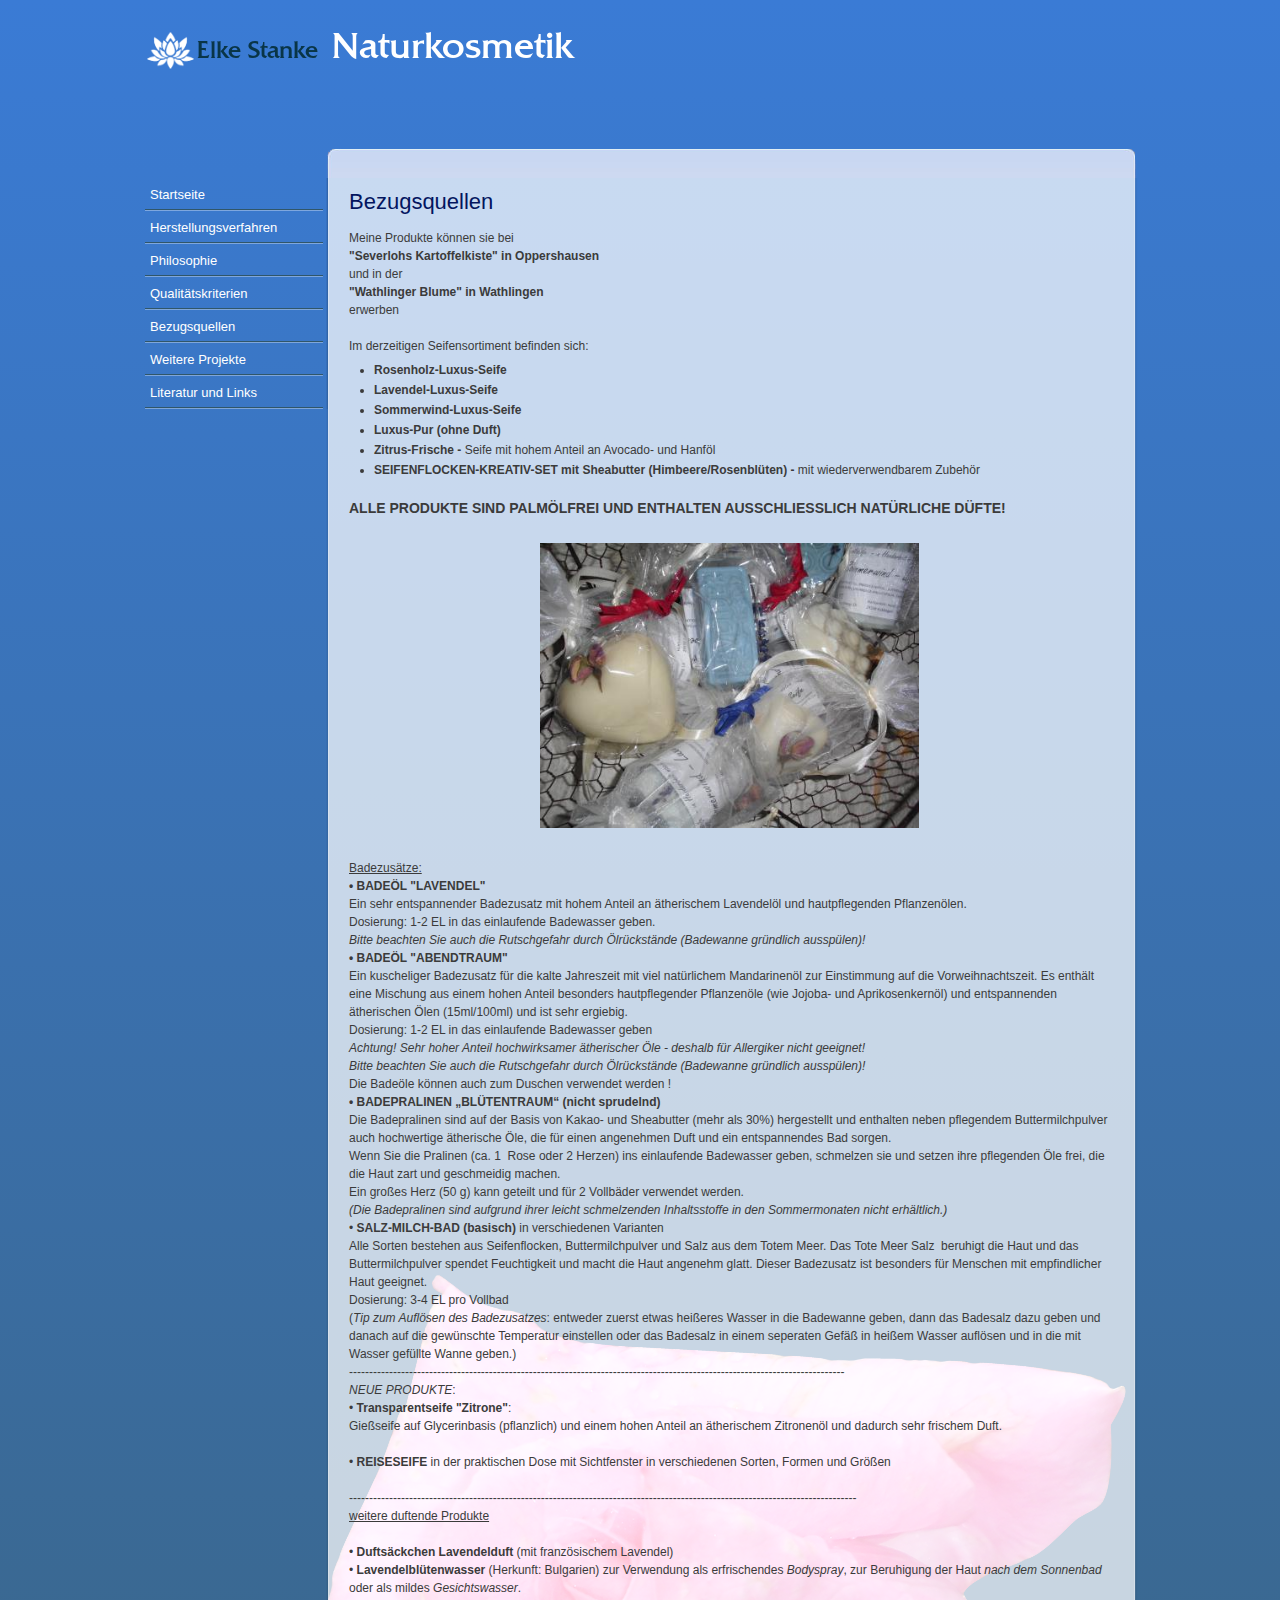
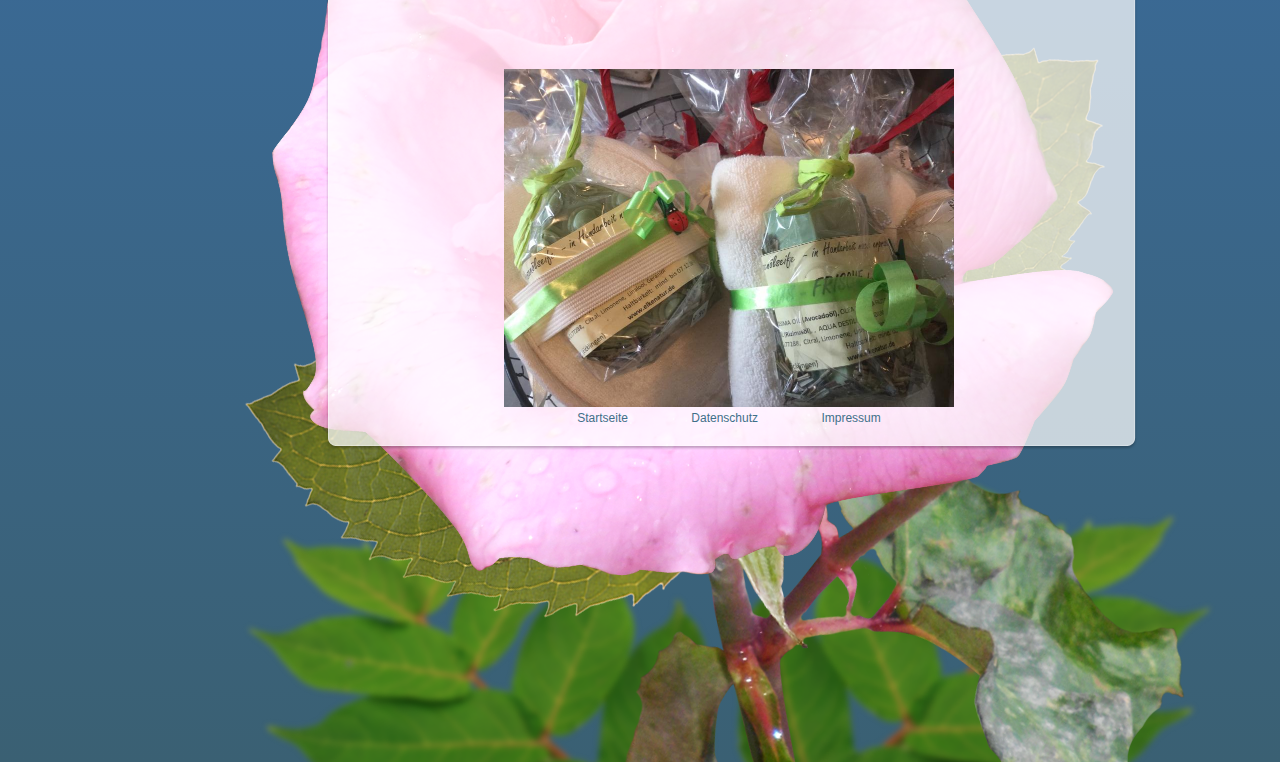
==== Bezugsquellen.html @ a68c089b "added version 1" ====
<!DOCTYPE html>
<html lang="de">
<head>
    <title>Elke Stanke Naturkosmetik - Bezugsquellen</title>
    <meta http-equiv="Content-Type" content="text/html; charset=UTF-8" />
    <meta name="format-detection" content="telephone=no" />
    <meta name="keywords" content="TATORT CHEMIE,Naturseife" />

    <link href="css/main.css" rel="stylesheet" />
    <link href="css/jquery.fancybox-1.3.4.css" media="screen" rel="stylesheet" />

    <script>
        function email(name, domain, tld) {
            var mail = name + "@" + domain + "." + tld;
            var link = "<a href='mailto:" + name + "@" + domain + "." + tld + "'>" + mail + "</a>";
            document.write(link);
        }
    </script>
</head>
<body>
    <div id="body">
        <div id="background">
            <div id="maindiv">
                <div id="header">
                    <div id="style">
                        <div class="cleaner"></div>
                    </div>
                </div>

                <div style="background: url('img/bg_main.png') top center repeat-y;">

                    <div id="container">
                        <div id="left">
                            <ul class="menu">
                                <li class="mpoint"><a class="npoint" asp- href="index.html">Startseite</a></li>
                                <li class="mpoint"><a class="npoint" href="Herstellungsverfahren.html">Herstellungsverfahren</a></li>
                                <li class="mpoint"><a class="npoint" href="Philosophie.html">Philosophie</a></li>
                                <li class="mpoint"><a class="npoint" href="https://localhost:44397/Qualit%C3%83%C2%A4tskriterien">Qualitätskriterien</a></li>
                                <li class="mpoint"><a class="npoint" href="Bezugsquellen.html">Bezugsquellen</a></li>
                                <li class="mpoint"><a class="npoint" href="WeitereProjekte.html">Weitere Projekte</a></li>
                                <li class="mpoint"><a class="npoint" href="Literatur.html">Literatur und Links</a></li>
                            </ul>
                        </div>

                        <div style="width:10px;float:right;height:830px"></div>

                        <div id="middle">
                            <div id="content">
                                <div class="cleaner"></div>

                                <h1>Bezugsquellen</h1>
                                <p>Meine Produkte können sie bei&nbsp;</p>

<p><strong>&quot;Severlohs Kartoffelkiste&quot; in Oppershausen</strong></p>

<p>und in der</p>

<p><strong>&quot;Wathlinger Blume&quot; in Wathlingen</strong></p>

<p>erwerben&nbsp;</p>

<p>&nbsp;</p>

<p>Im derzeitigen Seifensortiment befinden sich:</p>

<ul>
    <li><strong>Rosenholz-Luxus-Seife</strong></li>
    <li><strong>Lavendel-Luxus-Seife</strong></li>
    <li><strong>Sommerwind-Luxus-Seife</strong></li>
    <li><strong>Luxus-Pur (ohne&nbsp;Duft)</strong></li>
    <li><strong>Zitrus-Frische -&nbsp;</strong>Seife mit hohem Anteil an Avocado- und Hanföl</li>
    <li><strong>SEIFENFLOCKEN-KREATIV-SET mit Sheabutter (Himbeere/Rosenblüten) - </strong>mit wiederverwendbarem Zubehör</li>
</ul>

<p>&nbsp;</p>

<p><span style="font-size:14px"><strong>ALLE PRODUKTE SIND PALMÖLFREI UND ENTHALTEN AUSSCHLIESSLICH NATÜRLICHE DÜFTE!</strong></span></p>

<p>&nbsp;</p>

<p style="line-height:0.64cm; margin-top:0.17cm"><img alt="Korb mit Seife" height="285" src="img/dsci0147.jpg" style="display: block; margin-left: auto; margin-right: auto;" title="Korb mit Seife" width="379" /></p>

<p style="line-height:0.64cm; margin-top:0.17cm">&nbsp;</p>

<p><u>Badezusätze:</u></p>

<p><strong>&bull; BADEÖL &quot;LAVENDEL&quot;&nbsp;</strong></p>

<p>Ein sehr entspannender Badezusatz mit hohem Anteil an ätherischem Lavendelöl und hautpflegenden Pflanzenölen.</p>

<p>Dosierung: 1-2 EL in das einlaufende Badewasser geben.</p>

<p><em>Bitte beachten Sie auch die Rutschgefahr durch Ölrückstände (Badewanne gründlich ausspülen)!</em></p>

<p><strong>&bull; BADEÖL &quot;ABENDTRAUM&quot;</strong></p>

<p>Ein kuscheliger Badezusatz für die kalte Jahreszeit mit viel natürlichem Mandarinenöl zur Einstimmung auf die Vorweihnachtszeit. Es enthält eine Mischung aus einem hohen Anteil besonders hautpflegender Pflanzenöle (wie Jojoba- und Aprikosenkernöl) und entspannenden ätherischen Ölen (15ml/100ml) und ist sehr ergiebig.</p>

<p>Dosierung: 1-2 EL in das einlaufende Badewasser geben</p>

<p><em>Achtung! Sehr hoher Anteil hochwirksamer ätherischer Öle - deshalb für Allergiker nicht geeignet!</em></p>

<p><em>Bitte beachten Sie auch die Rutschgefahr durch Ölrückstände (Badewanne gründlich ausspülen)!</em></p>

<p>Die Badeöle können auch zum Duschen verwendet werden !</p>

<p><strong>&bull; BADEPRALINEN &bdquo;BLÜTENTRAUM&ldquo; (nicht sprudelnd)</strong></p>

<p>Die Badepralinen sind auf der Basis von Kakao- und Sheabutter (mehr als 30%)&nbsp;hergestellt und enthalten neben pflegendem Buttermilchpulver auch hochwertige ätherische Öle, die für einen angenehmen Duft und ein entspannendes Bad sorgen.</p>

<p>Wenn Sie die Pralinen (ca. 1 &nbsp;Rose&nbsp;oder 2&nbsp;Herzen) ins einlaufende Badewasser geben, schmelzen sie und setzen ihre pflegenden Öle frei, die die Haut zart und geschmeidig machen.&nbsp;</p>

<p>Ein großes Herz (50 g) kann geteilt und für 2 Vollbäder verwendet werden.</p>

<p><em>(Die Badepralinen sind aufgrund ihrer leicht schmelzenden Inhaltsstoffe in den Sommermonaten nicht erhältlich.)</em></p>

<p>&bull; <strong>SALZ-MILCH-BAD (basisch)</strong> in verschiedenen Varianten</p>

<p>Alle Sorten bestehen aus Seifenflocken, Buttermilchpulver und Salz aus dem Totem Meer. Das&nbsp;Tote&nbsp;Meer Salz &nbsp;beruhigt&nbsp;die Haut und das Buttermilchpulver spendet Feuchtigkeit und macht die Haut angenehm glatt.&nbsp;Dieser Badezusatz ist&nbsp;besonders für Menschen mit empfindlicher Haut geeignet.</p>

<p>Dosierung: 3-4 EL pro Vollbad</p>

<p>(<em>Tip zum Auflösen des Badezusatzes</em>: entweder zuerst etwas heißeres Wasser in die Badewanne geben, dann das Badesalz dazu geben und danach auf die gewünschte Temperatur einstellen oder das Badesalz in einem seperaten Gefäß in heißem Wasser auflösen und in die mit Wasser gefüllte Wanne geben.)</p>

<p>----------------------------------------------------------------------------------------------------------------------------</p>

<p><em>NEUE PRODUKTE</em>:</p>

<p>&bull;&nbsp;<strong>Transparentseife &quot;Zitrone&quot;</strong>:</p>

<p>Gießseife auf Glycerinbasis (pflanzlich) und einem hohen Anteil an ätherischem Zitronenöl und dadurch sehr frischem Duft.</p>

<p>&nbsp;</p>

<p>&bull;&nbsp;<strong>REISESEIFE</strong>&nbsp;in der praktischen Dose mit Sichtfenster in verschiedenen Sorten, Formen und Größen</p>

<p>&nbsp;</p>

<p>-------------------------------------------------------------------------------------------------------------------------------</p>

<p style="font-family:Arial,Verdana,Helvetica,sans-serif; font-size:12px; line-height:18px; padding:0px"><u>weitere duftende Produkte</u></p>

<p style="font-family:Arial,Verdana,Helvetica,sans-serif; font-size:12px; line-height:18px; padding:0px">&nbsp;</p>

<p style="font-family:Arial,Verdana,Helvetica,sans-serif; font-size:12px; line-height:18px; padding:0px">&bull; <strong>Duftsäckchen</strong>&nbsp;<strong style="line-height:1.5em">Lavendelduft</strong>&nbsp;(mit französischem Lavendel)</p>

<p style="font-family:Arial,Verdana,Helvetica,sans-serif; font-size:12px; line-height:18px; padding:0px">&bull; <strong>Lavendelblütenwasser</strong> (Herkunft: Bulgarien) zur Verwendung als erfrischendes <em>Bodyspray</em>, zur Beruhigung der Haut <em>nach dem Sonnenbad</em> oder als mildes <em>Gesichtswasser</em>.</p>

<p>&nbsp;</p>

<p>&nbsp;</p>

<p>&nbsp;</p>

<p>&nbsp; &nbsp; &nbsp; &nbsp;&nbsp;<img alt="Korb Zitrusseife" height="338" src="img/473ad4b47e276cfb0bb362087ba8b488_img_0410.jpg" style="display: block; margin-left: auto; margin-right: auto;" title="Korb Zitrusseife" width="450" /></p>

                            </div>
                        </div>

                        <div class="cleaner"></div>
                    </div>

                </div>
            </div>

            <div id="footer">
                <div id="innerfooter">
                    <a title="Link zu: Startseite" href="index.html">Startseite</a>
                    <a style="padding-left:5em" title="Link zu: Datenschutz" href="Datenschutz.html">Datenschutz</a>
                    <a style="padding-left:5em" title="Link zu: Impressum" href="Impressum.html">Impressum</a>
                </div>
            </div>
        </div>
    </div>


    
</body>
</html>
---- css/main.css ----
﻿a {
    color: #00f;
    text-decoration: none
}

a, a:active, a:focus, a:hover {
    outline: 0 !important
}
    
p {
    margin: 0;
    padding: 0;
}

#header {
    margin: 0;
    padding: 0;
    text-align: left;
    font-size: 1px
}


#maindiv {
    margin: auto;
    padding: 0
}

#container {
    margin: 0;
    padding: 0
}

#middle {
    margin: 0;
    padding: 0;
    float: left;
    text-align: center
}

#content {
    text-align: left;
    margin-left: auto;
    margin-right: auto
}

#content,
#content p {
    line-height: 1.5
}


.cleaner {
    clear: both;
    height: 1px;
    line-height: 1px;
    font-size: 1px
}

UL {
    padding: 0;
    list-style-type: disc;
    list-style-position: outside;
    margin: 5px 5px 0 25px
}

img {
    border: none
}

body {
    margin: 0;
    padding: 0;
    text-align: center;
    background-image: linear-gradient(#3a7bd5, #3a6073);
    font-family: Arial, Verdana, Helvetica, sans-serif;
    font-size: 12px;
    color: #3b3b3b;
    font-size: 12px;
}

H1 {
    font-family: Verdana,Arial,Helvetica,sans-serif;
    margin-top: 10px;
    font-weight: 700;
    font-size: 22px;
    background: 0 0;
    line-height: 25px
}

#content *, #fancybox-wrap * {
    box-sizing: initial
}

#footer {
    font-size: 12px;
}

#innerfooter a {
    font-size: 12px;
}

a.npoint:link, a.npoint:visited, a.npoint:active, a.npoint:hover,
div td.ValidatingPlaceHolder {
    font-size: 13px;
}

.mpoint,
div td.ValidatingPlaceHolder {
    font-size: 13px;
}

#header {
    font-size: 1px;
}

#content {
    font-size: 12px;
}

#innerfooter {
    font-size: 12px;
}

UL {
    FONT-SIZE: 12px;
}

H1 {
    font-size: 22px;
}

#background {
    background: url('../img/background.png') scroll center bottom no-repeat;
}

a {
    color: #c35074;
}

#container, #header, #maindiv, #footer {
    width: 1000px;
}

#header {
    height: 178px;
    background: url('../img/header.png') top center no-repeat;
}

#left {
    width: 188px;
    float: left;
    margin: 0 0px 0 0px;
    padding: 0;
    text-align: left
}

#middle {
    width: 802px;
}

#content {
    width: 760px;
    line-height: 20px;
}

#footer {
    margin: 0 auto;
    height: 354px;
    line-height: 20px;
    color: #3f7089;
    font-size: 12px;
    background: url('../img/footer.png') top no-repeat;
}

#innerfooter {
    color: #3f7089;
    font-weight: normal;
    margin-left: 178px;
    margin-right: 0px;
    text-align: center;
}

    #innerfooter a {
        color: #3f7089;
        font-size: 12px;
    }

        #innerfooter a:hover {
            color: #3f7089;
            font-weight: bold;
        }

#style {
    height: 44px;
}

.h4link a:link, .h4link a:hover, .h4link a:visited, H6, H5, H4, H3, H2, H1 {
    color: #03155f;
    font-weight: normal;
    font-family: Arial, Verdana, Helvetica, sans-serif;
}

.mpoint, .menu {
    margin: 0px;
    padding: 0px;
}

a.npoint:link, a.npoint:visited, a.npoint:active {
    text-decoration: none;
    display: block;
}

.menu li {
    list-style-type: none;
}

.mpoint, a.npoint:link, a.npoint:visited, a.npoint:active, .mpoint_over, a.npoint:hover {
    width: 100%;
    line-height: 33px;
    text-indent: 10px;
    text-align: left;
}

.mpoint {
    background: url('../img/toplevel.png') top left no-repeat;
}

    .mpoint a {
        color: #ffffff;
        font-weight: normal;
        font-size: 13px;
    }

a.npoint:hover, .mpoint_over, .mpoint_over a {
    color: #ffffff;
    font-weight: bold;
    font-size: 13px;
}

.mpoint, .mpoint_over {
    margin-top: 0px;
}
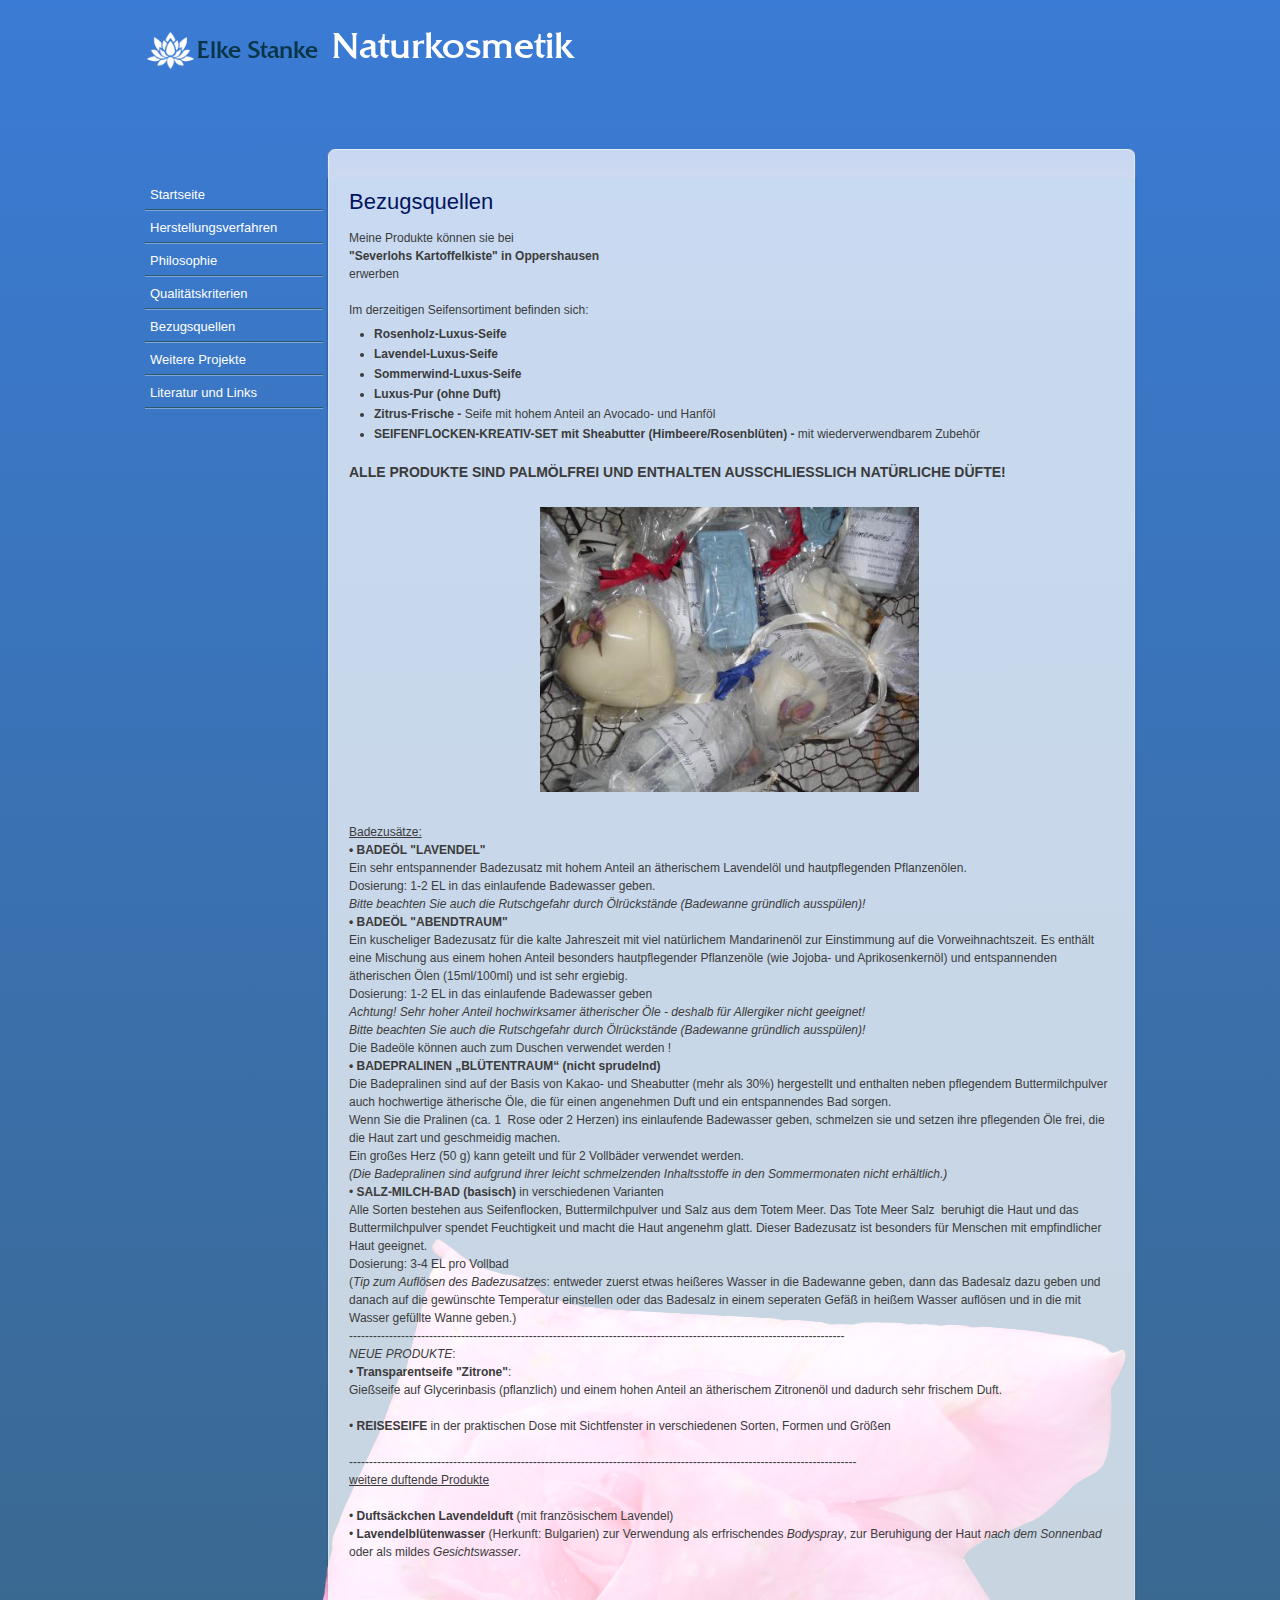
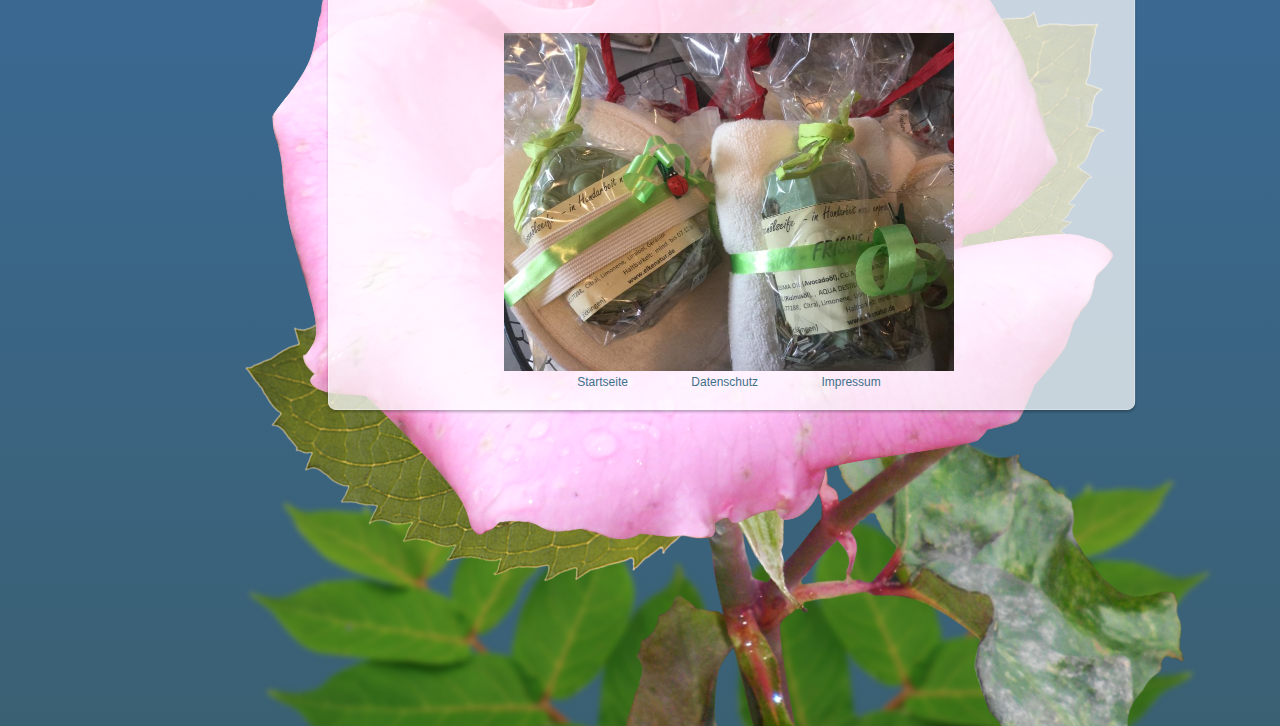
==== commit 98606290: "removed wienhausen" ====
--- a/Bezugsquellen.html
+++ b/Bezugsquellen.html
@@ -35,7 +35,7 @@
                                 <li class="mpoint"><a class="npoint" asp- href="index.html">Startseite</a></li>
                                 <li class="mpoint"><a class="npoint" href="Herstellungsverfahren.html">Herstellungsverfahren</a></li>
                                 <li class="mpoint"><a class="npoint" href="Philosophie.html">Philosophie</a></li>
-                                <li class="mpoint"><a class="npoint" href="https://localhost:44397/Qualit%C3%83%C2%A4tskriterien">Qualitätskriterien</a></li>
+                                <li class="mpoint"><a class="npoint" href="Qualitaetskriterien.html">Qualitätskriterien</a></li>
                                 <li class="mpoint"><a class="npoint" href="Bezugsquellen.html">Bezugsquellen</a></li>
                                 <li class="mpoint"><a class="npoint" href="WeitereProjekte.html">Weitere Projekte</a></li>
                                 <li class="mpoint"><a class="npoint" href="Literatur.html">Literatur und Links</a></li>
@@ -52,10 +52,6 @@
                                 <p>Meine Produkte können sie bei&nbsp;</p>
 
 <p><strong>&quot;Severlohs Kartoffelkiste&quot; in Oppershausen</strong></p>
-
-<p>und in der</p>
-
-<p><strong>&quot;Wathlinger Blume&quot; in Wathlingen</strong></p>
 
 <p>erwerben&nbsp;</p>
 
